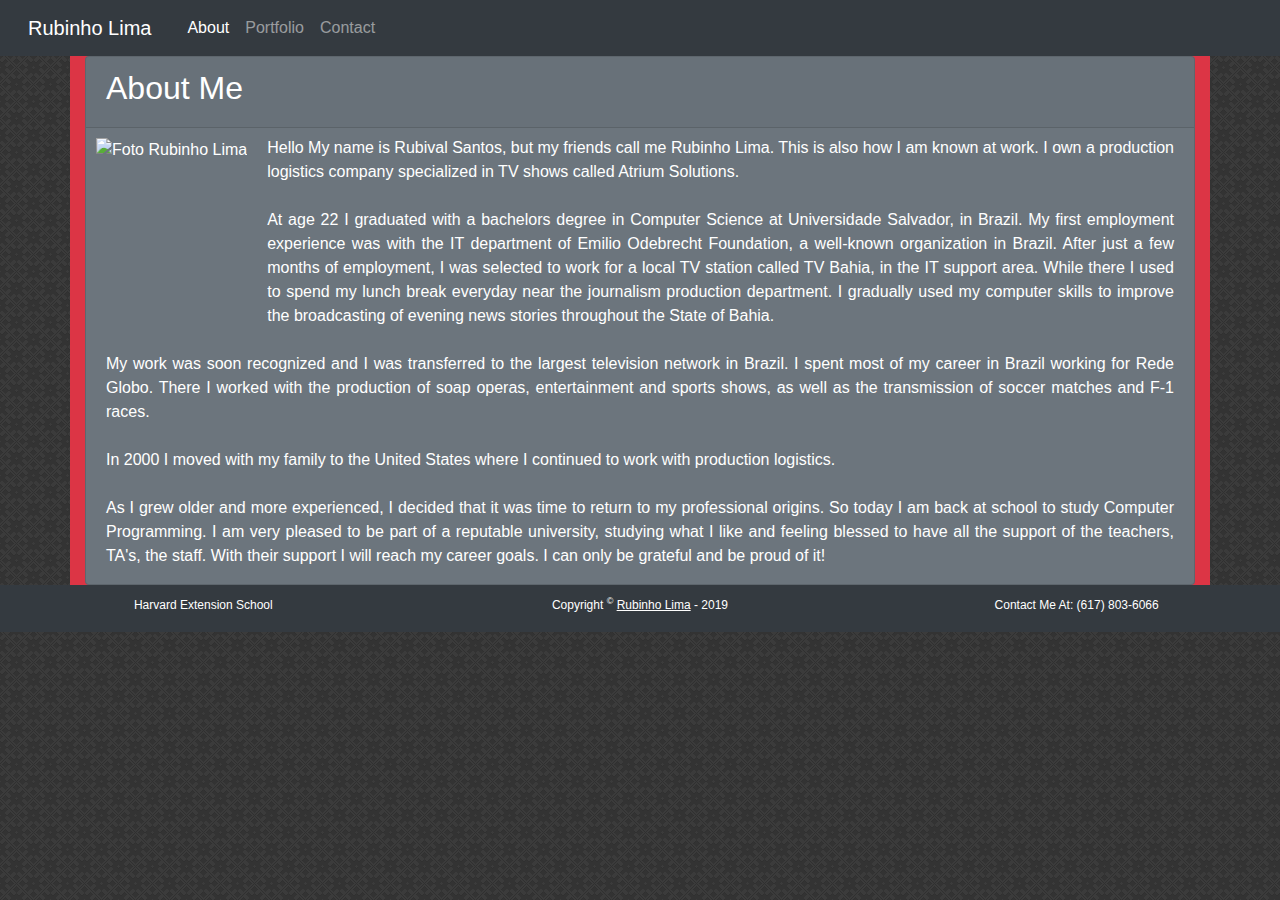
==== index.html @ 7c7eb142 "First Assingment Almost done" ====
<!DOCTYPE html>
<html lang="en">

<head>
    <meta charset="UTF-8">
    <meta name="viewport" content="width=device-width, initial-scale=1.0">
    <meta http-equiv="X-UA-Compatible" content="ie=edge">
    <title>Portfolio - Bootstrap</title>
    <link rel="stylesheet" href="./assets/css/style.css">

    <!-- Bootstrap CSS -->

    <link rel="stylesheet" href="https://maxcdn.bootstrapcdn.com/bootstrap/4.0.0/css/bootstrap.min.css">
    <script src="https://code.jquery.com/jquery-3.2.1.slim.min.js"
        integrity="sha384-KJ3o2DKtIkvYIK3UENzmM7KCkRr/rE9/Qpg6aAZGJwFDMVNA/GpGFF93hXpG5KkN"
        crossorigin="anonymous"></script>
    <script src="https://cdnjs.cloudflare.com/ajax/libs/popper.js/1.12.9/umd/popper.min.js"
        integrity="sha384-ApNbgh9B+Y1QKtv3Rn7W3mgPxhU9K/ScQsAP7hUibX39j7fakFPskvXusvfa0b4Q"
        crossorigin="anonymous"></script>
    <script src="https://maxcdn.bootstrapcdn.com/bootstrap/4.0.0/js/bootstrap.min.js"
        integrity="sha384-JZR6Spejh4U02d8jOt6vLEHfe/JQGiRRSQQxSfFWpi1MquVdAyjUar5+76PVCmYl"
        crossorigin="anonymous"></script>
</head>

<!--Copied From Bootstrap Website-->
<nav class="navbar navbar-expand-lg navbar-dark bg-dark">
    <a class="navbar-brand" href="./index.html">Rubinho Lima</a>
    <button class="navbar-toggler" type="button" data-toggle="collapse" data-target="#navbarNavDropdown"
        aria-controls="navbarNavDropdown" aria-expanded="false" aria-label="Toggle navigation">
        <span class="navbar-toggler-icon"></span>
    </button>
    <div class="collapse navbar-collapse text-right" id="navbarNavDropdown">
        <ul class="navbar-nav">
            <li class="nav-item active">
                <a class="nav-link" href="./index.html">About <span class="sr-only">(current)</span></a>
            </li>
            <li class="nav-item">
                <a class="nav-link" href="./portfolio.html">Portfolio</a>
            </li>
            <li class="nav-item">
                <a class="nav-link" href="./contact.html">Contact</a>
            </li>
        </ul>
    </div>
</nav>

<body>

    <div class="container bg-danger">
        <div class="card text-white bg-secondary">
            <div class="card-header">
                <h2>About Me</h2>
            </div>

            <div class="row">
                <div class="col-md-12">
                    <img src="./assets/images/tasrdasd.png" class="rounded float-left" alt="Foto Rubinho Lima"
                        height="200">

                    <p>
                        Hello
                        My name is Rubival Santos, but my friends call me Rubinho Lima. This is also how I am known
                        at
                        work.
                        I own a production logistics company specialized in TV shows called Atrium Solutions.
                    </p>

                    <p>
                        At age 22 I graduated with a bachelors degree in Computer Science at Universidade Salvador,
                        in
                        Brazil.
                        My first employment experience was with the IT department of Emilio Odebrecht Foundation, a
                        well-known
                        organization in Brazil.
                        After just a few months of employment, I was selected to work for a local TV station called
                        TV
                        Bahia, in
                        the IT support area.
                        While there I used to spend my lunch break everyday near the journalism production
                        department. I
                        gradually used my computer
                        skills to improve the broadcasting of evening news stories throughout the State of Bahia.
                    </p>


                    <p>
                        My work was soon recognized and I was transferred to the largest television network in
                        Brazil.
                        I spent most of my career in Brazil working for Rede Globo. There I worked with the
                        production
                        of
                        soap
                        operas,
                        entertainment and sports shows, as well as the transmission of soccer matches and F-1 races.
                    </p>

                    <p>
                        In 2000 I moved with my family to the United States where I continued to work with
                        production
                        logistics.

                    </p>

                    <p>
                        As I grew older and more experienced, I decided that it was time to return to my
                        professional
                        origins.
                        So today I am back at school to study Computer Programming. I am very pleased to be part of
                        a
                        reputable
                        university,
                        studying what I like and feeling blessed to have all the support of the teachers, TA's, the
                        staff.
                        With
                        their support
                        I will reach my career goals. I can only be grateful and be proud of it!
                    </p>
                </div>
            </div>

        </div>
    </div>
    <footer style="height: auto" class="footer text-white bg-dark">
        <div class="row">
            <div class="col-md-4">
                <h6>Harvard Extension School </h6>
            </div>
            <div class="col-md-4">
                <h6>Copyright <sup>&#169</sup> <u>Rubinho Lima</u> - 2019 </h6>
            </div>
            <div class="col-md-4">
                <h6>Contact Me At: (617) 803-6066</h6> 
            </div>
        
        </div>
    </footer>    
</body>

</html>
---- assets/css/style.css ----
html,
body {
    height: 100%;
    margin: 0;
    font-family: Arial, Helvetica, sans-serif;
    background-image: url(../images/dark_embroidery.png)
}

img {
    padding-right: 20px;
    padding-top: 10px;
    padding-left: 10px;
}

h1 {
    width: 206px;
    padding: 14px;
    margin-left: -24px;
    color: #ffffff;
    background-color: #4aaaa5;
    box-sizing: border-box;
    font-family: Georgia, 'Times New Roman', Times, serif;
}

h2 {
    margin-top: -7px;
    color: #4aaaa5;
    font-size: 28px;
    font-family: Georgia, 'Times New Roman', Times, serif;
}

#centro {

    padding-top: 3%;
    padding-bottom: 3%;

}
h6 {
    text-align: center;
    font-size: 12px !important; 
    padding-top: 3%;
    padding-bottom: 3%;
}

p {
    text-align: justify;
    padding-right: 20px;
    padding-top: 8px;
    padding-left: 20px;
}

a {
    color: #777777;
    padding-right: 12px;
    padding-left: 12px;
}
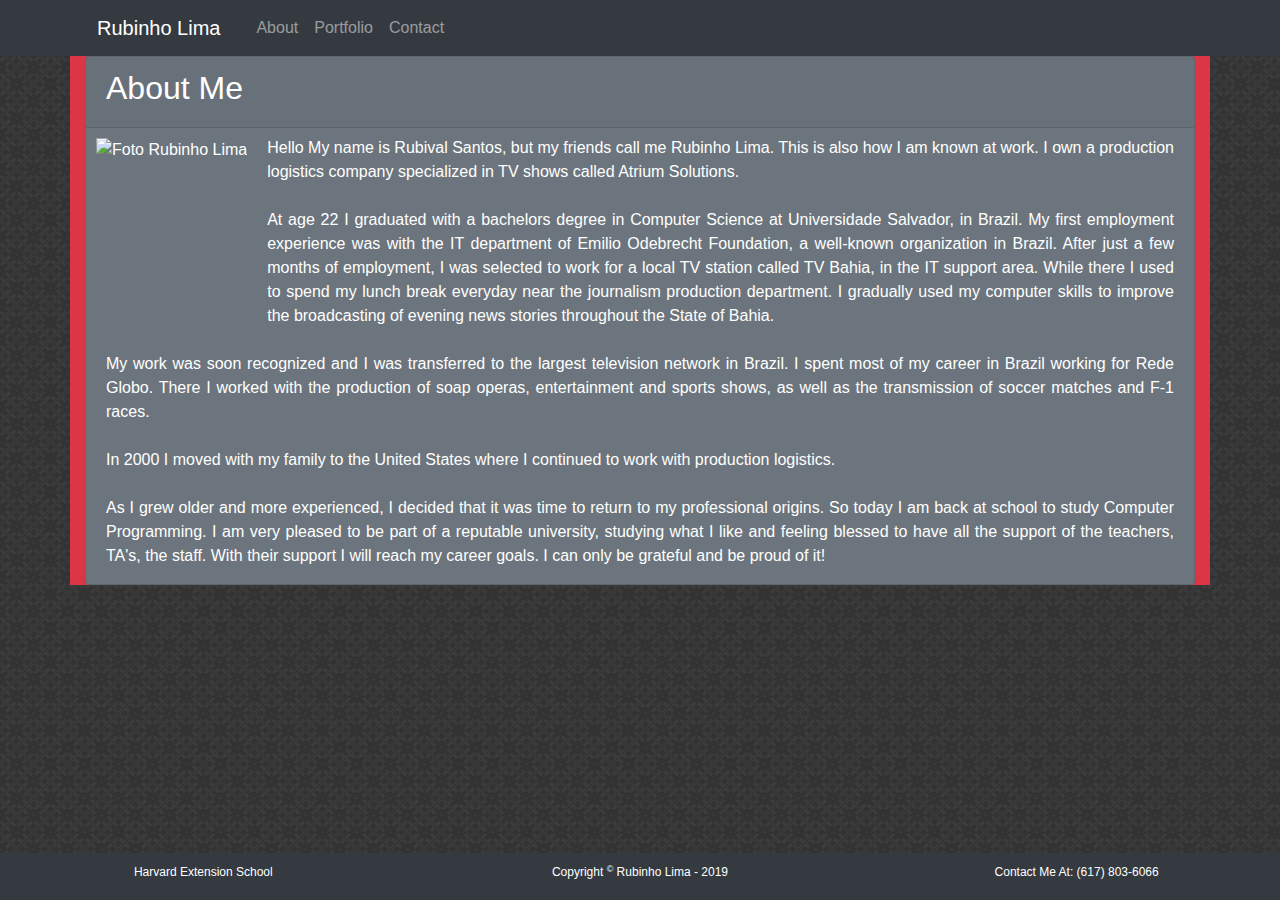
==== commit 09e62af3: "Finalizing the boot strap assigment" ====
--- a/index.html
+++ b/index.html
@@ -23,24 +23,27 @@
 </head>
 
 <!--Copied From Bootstrap Website-->
-<nav class="navbar navbar-expand-lg navbar-dark bg-dark">
-    <a class="navbar-brand" href="./index.html">Rubinho Lima</a>
-    <button class="navbar-toggler" type="button" data-toggle="collapse" data-target="#navbarNavDropdown"
-        aria-controls="navbarNavDropdown" aria-expanded="false" aria-label="Toggle navigation">
-        <span class="navbar-toggler-icon"></span>
-    </button>
-    <div class="collapse navbar-collapse text-right" id="navbarNavDropdown">
-        <ul class="navbar-nav">
-            <li class="nav-item active">
-                <a class="nav-link" href="./index.html">About <span class="sr-only">(current)</span></a>
-            </li>
-            <li class="nav-item">
-                <a class="nav-link" href="./portfolio.html">Portfolio</a>
-            </li>
-            <li class="nav-item">
-                <a class="nav-link" href="./contact.html">Contact</a>
-            </li>
-        </ul>
+
+<nav class="navbar sticky-top navbar-expand-lg navbar-dark bg-dark">
+    <div class="container">
+        <a class="navbar-brand" href="./index.html">Rubinho Lima</a>
+        <button class="navbar-toggler" type="button" data-toggle="collapse" data-target="#navbarNavDropdown"
+            aria-controls="navbarNavDropdown" aria-expanded="false" aria-label="Toggle navigation">
+            <span class="navbar-toggler-icon"></span>
+        </button>
+        <div class="collapse navbar-collapse text-right" id="navbarNavDropdown">
+            <ul class="navbar-nav">
+                <li class="nav-item">
+                    <a class="nav-link" href="./index.html">About <span class="sr-only">(current)</span></a>
+                </li>
+                <li class="nav-item">
+                    <a class="nav-link" href="./portfolio.html">Portfolio</a>
+                </li>
+                <li class="nav-item">
+                    <a class="nav-link" href="./contact.html">Contact</a>
+                </li>
+            </ul>
+        </div>
     </div>
 </nav>
 
@@ -120,20 +123,20 @@
 
         </div>
     </div>
-    <footer style="height: auto" class="footer text-white bg-dark">
+    <footer style="height: auto" class="footer fixed-bottom text-white bg-dark">
         <div class="row">
             <div class="col-md-4">
                 <h6>Harvard Extension School </h6>
             </div>
             <div class="col-md-4">
-                <h6>Copyright <sup>&#169</sup> <u>Rubinho Lima</u> - 2019 </h6>
+                <h6>Copyright <sup>&#169</sup> Rubinho Lima - 2019 </h6>
             </div>
             <div class="col-md-4">
-                <h6>Contact Me At: (617) 803-6066</h6> 
+                <h6>Contact Me At: (617) 803-6066</h6>
             </div>
-        
+
         </div>
-    </footer>    
+    </footer>
 </body>
 
 </html>--- a/assets/css/style.css
+++ b/assets/css/style.css
@@ -5,6 +5,7 @@
     font-family: Arial, Helvetica, sans-serif;
     background-image: url(../images/dark_embroidery.png)
 }
+
 
 img {
     padding-right: 20px;
